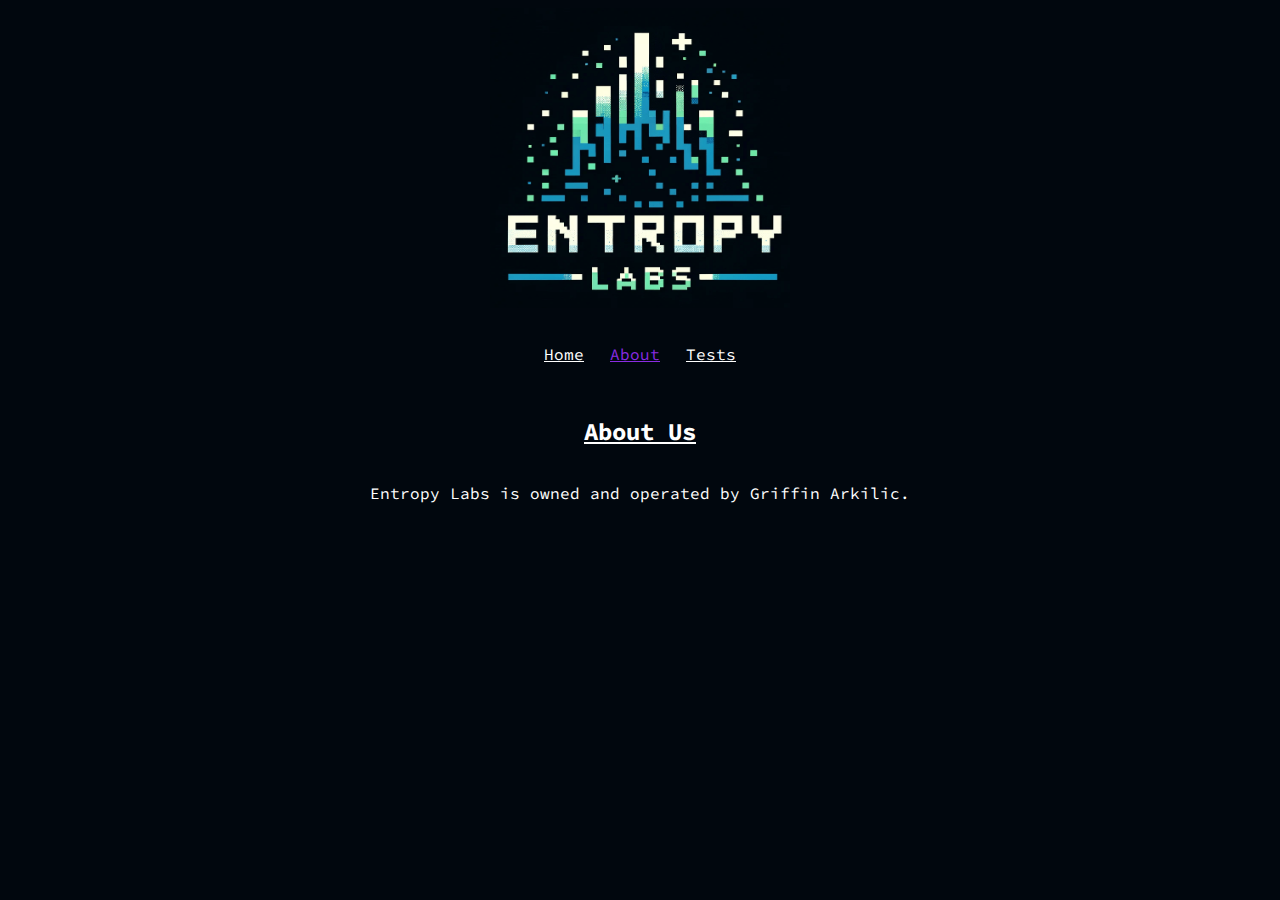
==== Pages/About.html @ 4efeea2c "first commit" ====
<!DOCTYPE html>
<html lang="en">
	<head>
		<meta charset="UTF-8" />
		<meta name="viewport" content="width=device-width, initial-scale=1.0" />
		<link rel="stylesheet" href="/style.css" />
		<link
			href="https://fonts.googleapis.com/css2?family=Source+Code+Pro&display=swap"
			rel="stylesheet"
		/>
		<link rel="stylesheet" href="style.css" />
		<title>Entropy Labs: About</title>
	</head>
	<body>
		<img
			src="../Images/Entropy Labs.png"
			alt="Entropy Labs logo"
			class="entropy--logo"
		/>
		<ul class="navbar">
			<a class="navbar--link" href="/index.html">Home</a>
			<a class="active" href="About.html">About</a>
			<a class="navbar--link" href="Tests.html">Tests</a>
		</ul>
		<div class="content--section">
			<h2><u>About Us</u></h2>
			<p>Entropy Labs is owned and operated by Griffin Arkilic.</p>
		</div>
	</body>
</html>
---- style.css ----
body {
	background: #01070e;
	font-family: "Source Code Pro", monospace;
	color: white;
	text-align: center;
}

.navbar {
	list-style-type: none;
	padding: 0;
	margin: 2em 0;
}

.navbar--link {
	padding: 0 1rem;
	color: white;
}

.active {
	color: blueviolet;
}

.email--color {
	color: #1799be;
}

/* Introduction */

.introduction {
	padding: 0;
	margin: 0;
}

/* Logo and styling */

.entropy--logo {
	width: 300px;
	height: 300px;
}

/* Content Sections */

.content--section {
	display: flex;
	flex-direction: column;
	align-items: center;
}

.content--section p {
	width: 50%;
}

/* Tests Section */

.tests {
	list-style-type: none;
	padding: 0;
}

@media (max-width: 700px) {
	.content--section {
		width: 75%;
	}
}
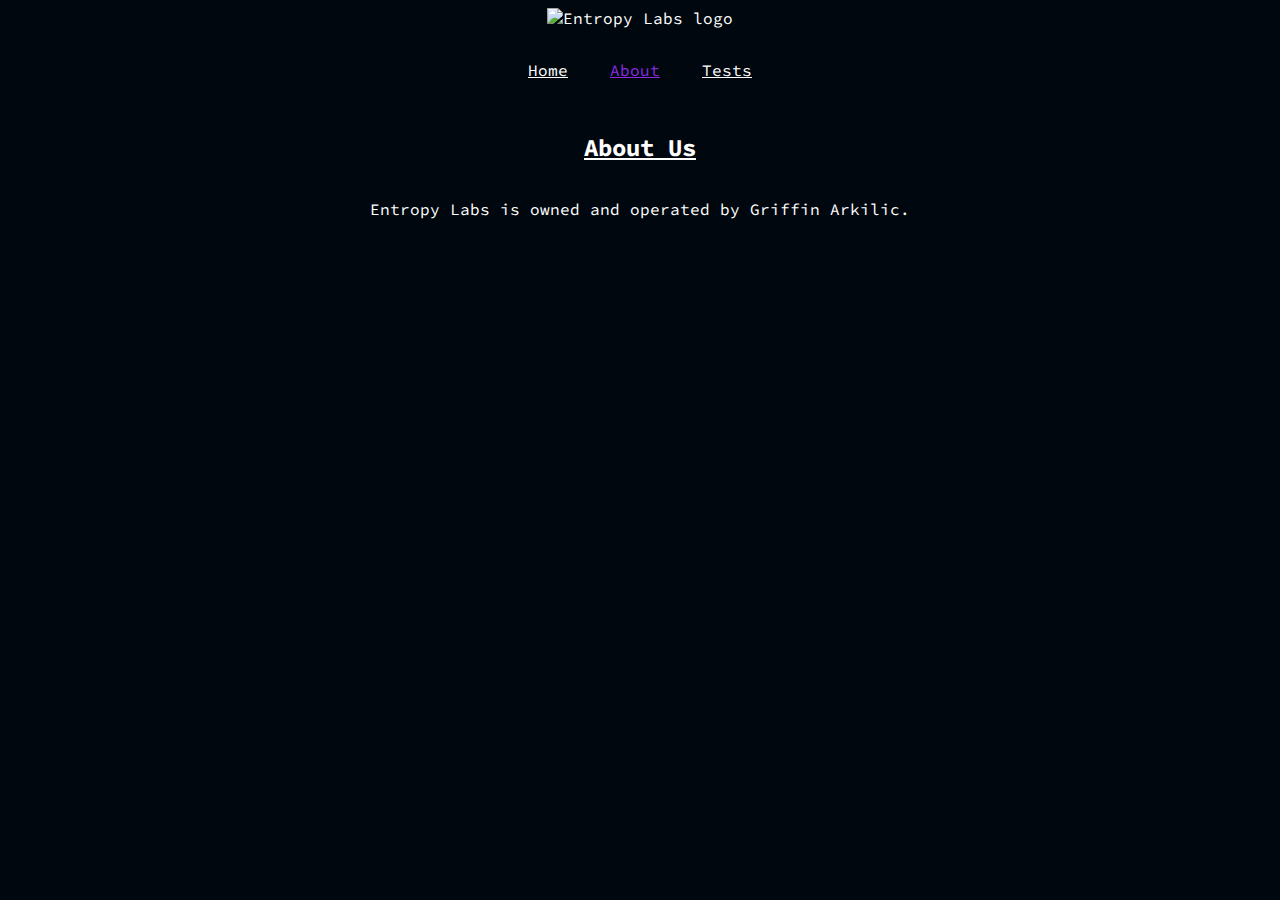
==== commit 020ea19c: "'Punk Product' changes" ====
--- a/Pages/About.html
+++ b/Pages/About.html
@@ -9,7 +9,9 @@
 			rel="stylesheet"
 		/>
 		<link rel="stylesheet" href="style.css" />
-		<title>Entropy Labs: About</title>
+		<link rel="icon" href="../Images/Skull.jpeg" />
+
+		<title>Punk Product: About</title>
 	</head>
 	<body>
 		<img
--- a/style.css
+++ b/style.css
@@ -18,6 +18,7 @@
 
 .active {
 	color: blueviolet;
+	padding: 0 1rem;
 }
 
 .email--color {
@@ -33,9 +34,8 @@
 
 /* Logo and styling */
 
-.entropy--logo {
-	width: 300px;
-	height: 300px;
+.punk--logo {
+	width: 50%;
 }
 
 /* Content Sections */
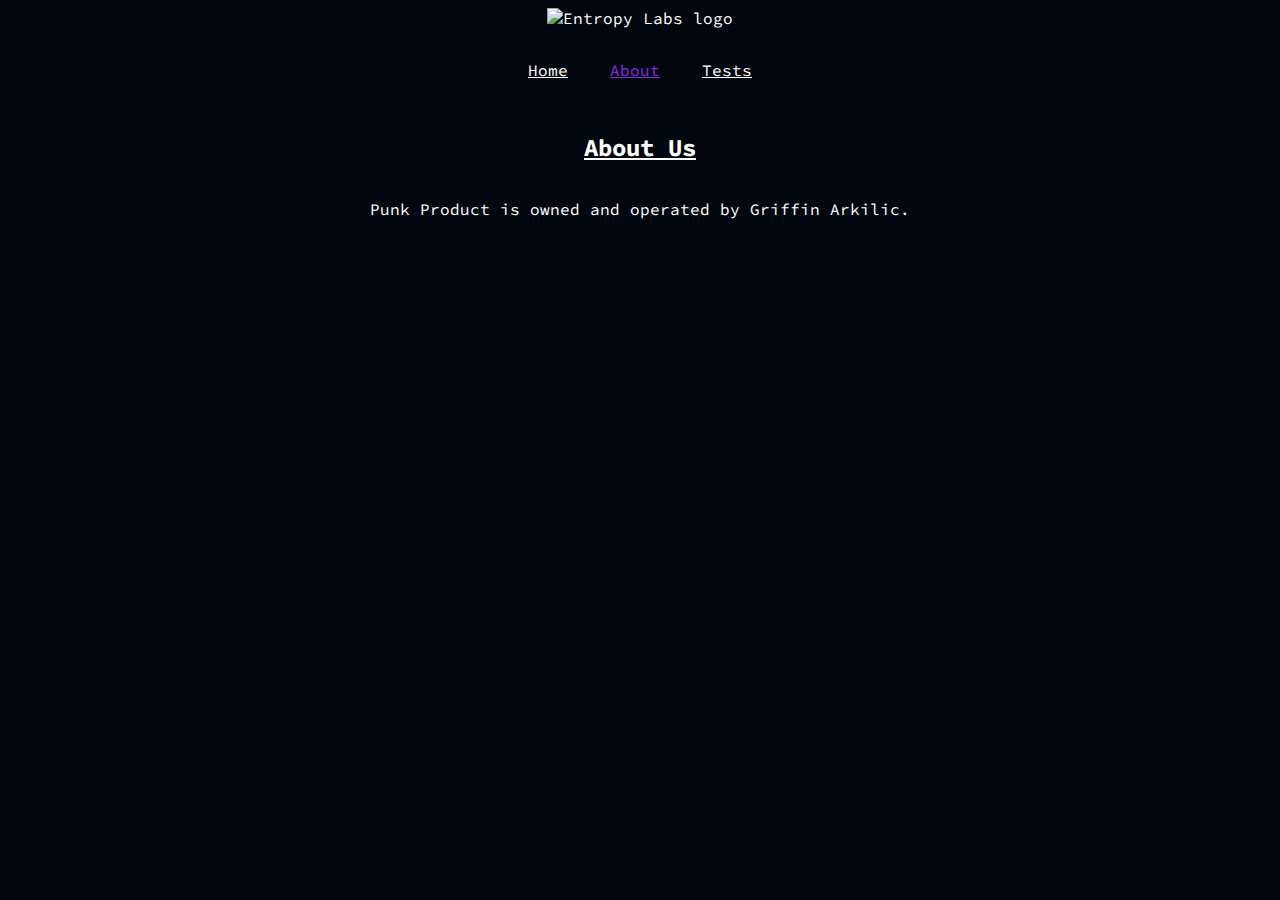
==== commit cd311910: "fixed wording" ====
--- a/Pages/About.html
+++ b/Pages/About.html
@@ -26,7 +26,7 @@
 		</ul>
 		<div class="content--section">
 			<h2><u>About Us</u></h2>
-			<p>Entropy Labs is owned and operated by Griffin Arkilic.</p>
+			<p>Punk Product is owned and operated by Griffin Arkilic.</p>
 		</div>
 	</body>
 </html>
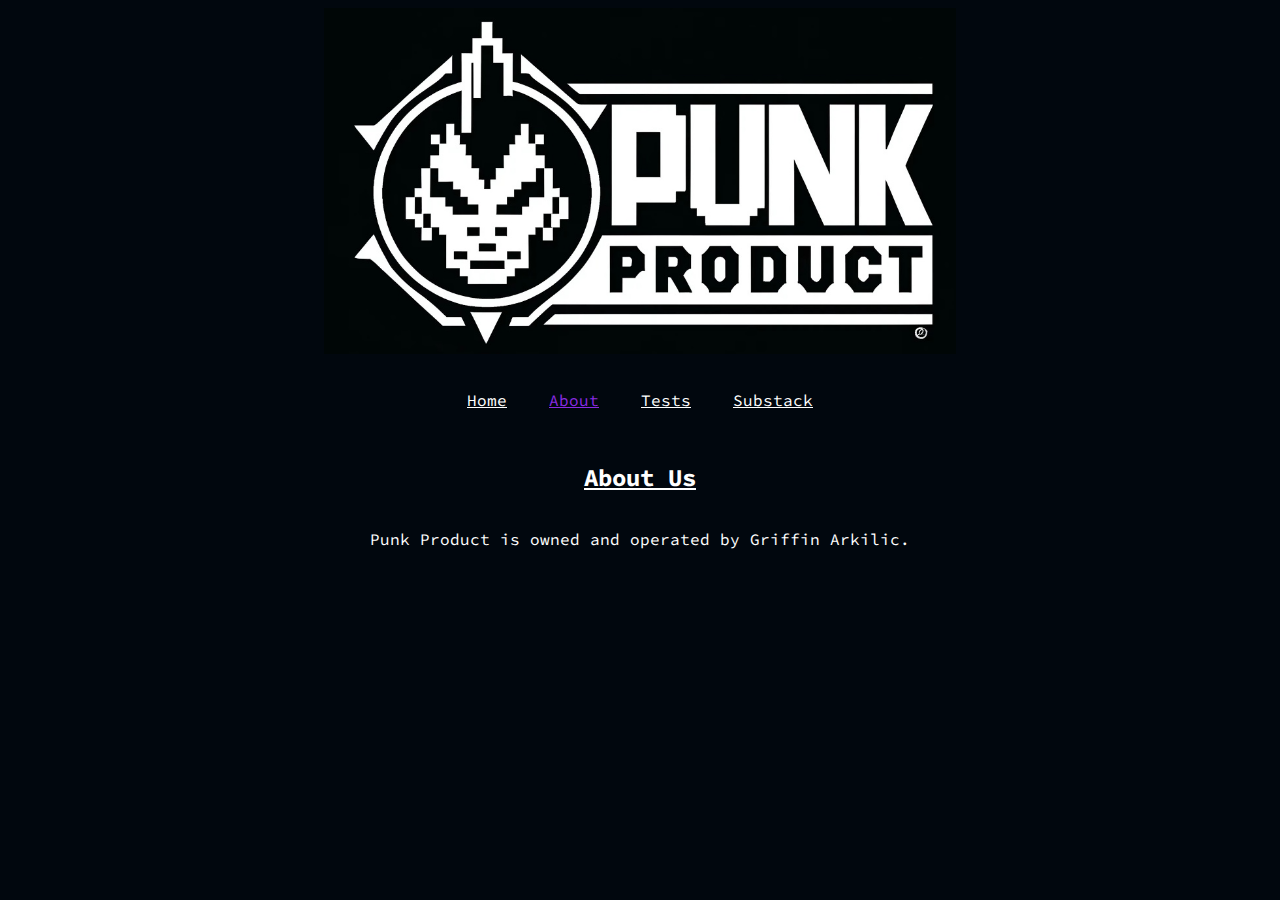
==== commit f5393a3f: "Fixed spacing" ====
--- a/Pages/About.html
+++ b/Pages/About.html
@@ -15,14 +15,17 @@
 	</head>
 	<body>
 		<img
-			src="../Images/Entropy Labs.png"
-			alt="Entropy Labs logo"
-			class="entropy--logo"
+			src="../Images/Punk Product Logo.jpg"
+			alt="Punk Product logo"
+			class="punk--logo"
 		/>
 		<ul class="navbar">
 			<a class="navbar--link" href="/index.html">Home</a>
 			<a class="active" href="About.html">About</a>
 			<a class="navbar--link" href="Tests.html">Tests</a>
+			<a class="navbar--link" href="https://punkproduct.substack.com/"
+				>Substack</a
+			>
 		</ul>
 		<div class="content--section">
 			<h2><u>About Us</u></h2>
--- a/style.css
+++ b/style.css
@@ -58,7 +58,8 @@
 }
 
 @media (max-width: 700px) {
-	.content--section {
-		width: 75%;
+	.content--section,
+	.content--section p {
+		width: 100%;
 	}
 }
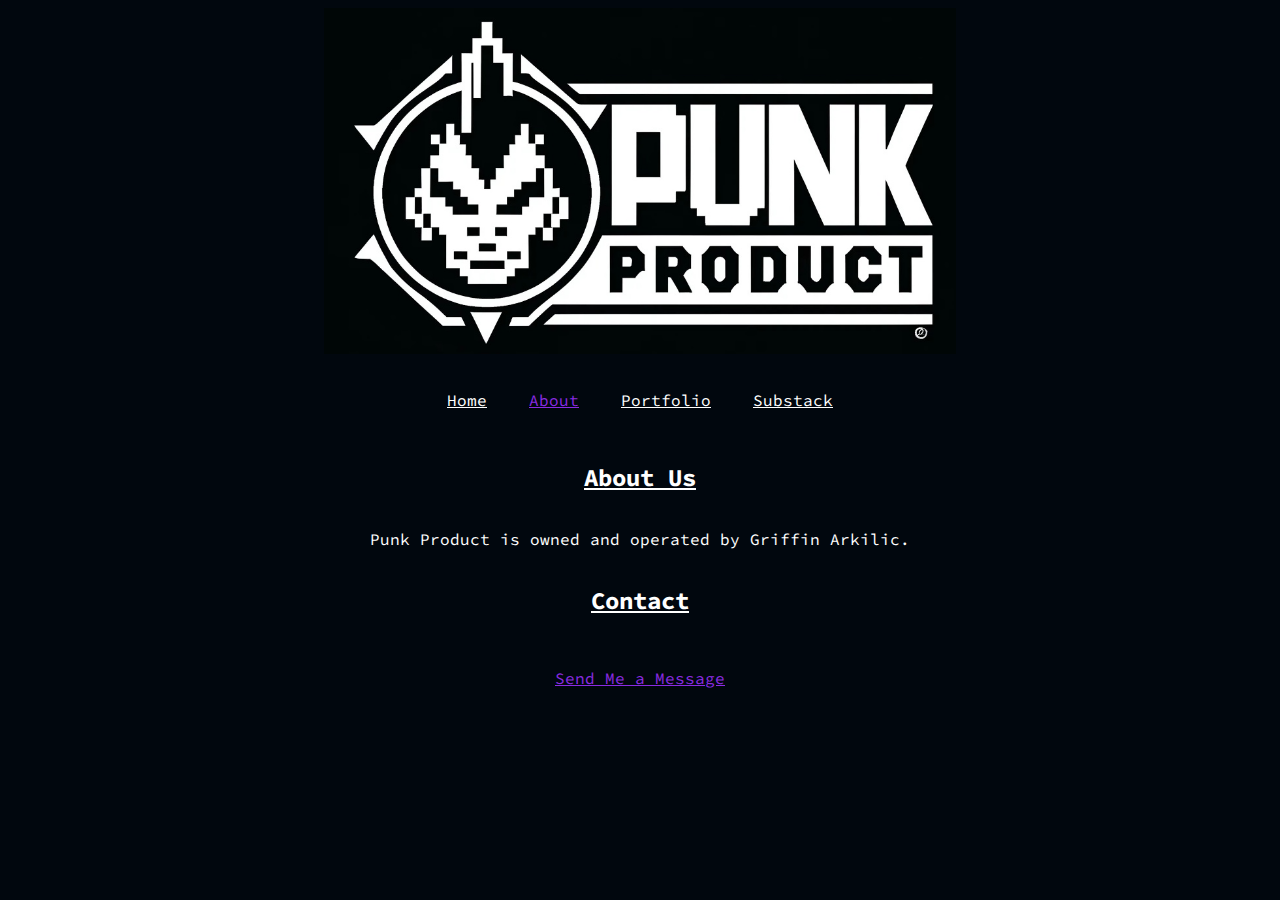
==== commit 76432ea9: "Added contact and fixed nav" ====
--- a/Pages/About.html
+++ b/Pages/About.html
@@ -22,7 +22,7 @@
 		<ul class="navbar">
 			<a class="navbar--link" href="/index.html">Home</a>
 			<a class="active" href="About.html">About</a>
-			<a class="navbar--link" href="Tests.html">Tests</a>
+			<a class="navbar--link" href="Portfolio.html">Portfolio</a>
 			<a class="navbar--link" href="https://punkproduct.substack.com/"
 				>Substack</a
 			>
@@ -31,5 +31,13 @@
 			<h2><u>About Us</u></h2>
 			<p>Punk Product is owned and operated by Griffin Arkilic.</p>
 		</div>
+		<div class="content--section">
+			<h2><u>Contact</u></h2>
+			<ul class="navbar">
+				<a class="active" href="mailto: garkilic@gmail.com"
+					>Send Me a Message</a
+				>
+			</ul>
+		</div>
 	</body>
 </html>
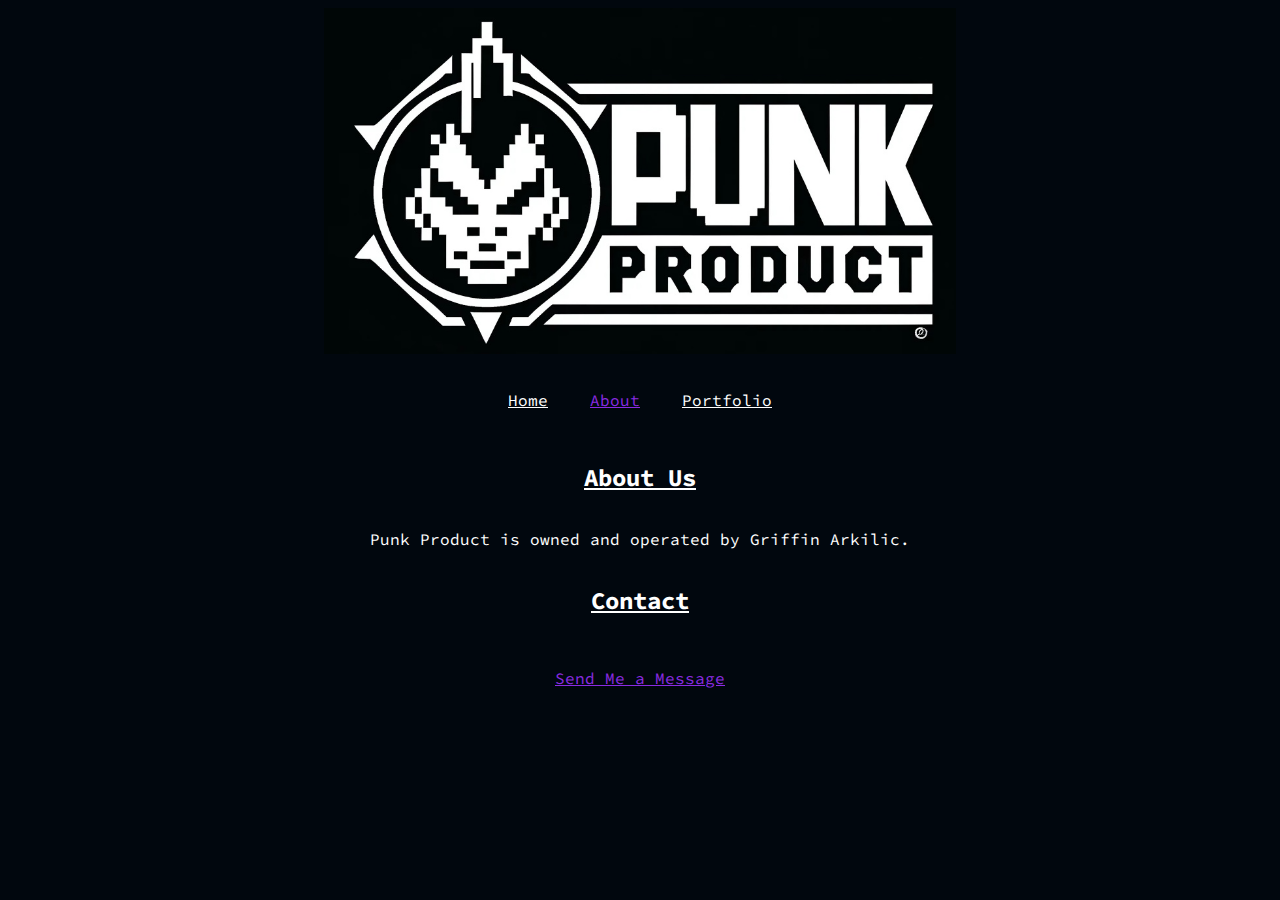
==== commit cfb1bc8d: "Removed Substack" ====
--- a/Pages/About.html
+++ b/Pages/About.html
@@ -14,18 +14,16 @@
 		<title>Punk Product: About</title>
 	</head>
 	<body>
-		<img
-			src="../Images/Punk Product Logo.jpg"
-			alt="Punk Product logo"
-			class="punk--logo"
-		/>
+		<a href="../index.html"
+			><img
+				src="../Images/Punk Product Logo.jpg"
+				alt="Punk Product logo"
+				class="punk--logo"
+		/></a>
 		<ul class="navbar">
 			<a class="navbar--link" href="/index.html">Home</a>
 			<a class="active" href="About.html">About</a>
 			<a class="navbar--link" href="Portfolio.html">Portfolio</a>
-			<a class="navbar--link" href="https://punkproduct.substack.com/"
-				>Substack</a
-			>
 		</ul>
 		<div class="content--section">
 			<h2><u>About Us</u></h2>
--- a/style.css
+++ b/style.css
@@ -62,4 +62,11 @@
 	.content--section p {
 		width: 100%;
 	}
+	.navbar {
+		display: flex;
+		flex-direction: column;
+	}
+	.navbar a {
+		padding: 1rem 0;
+	}
 }
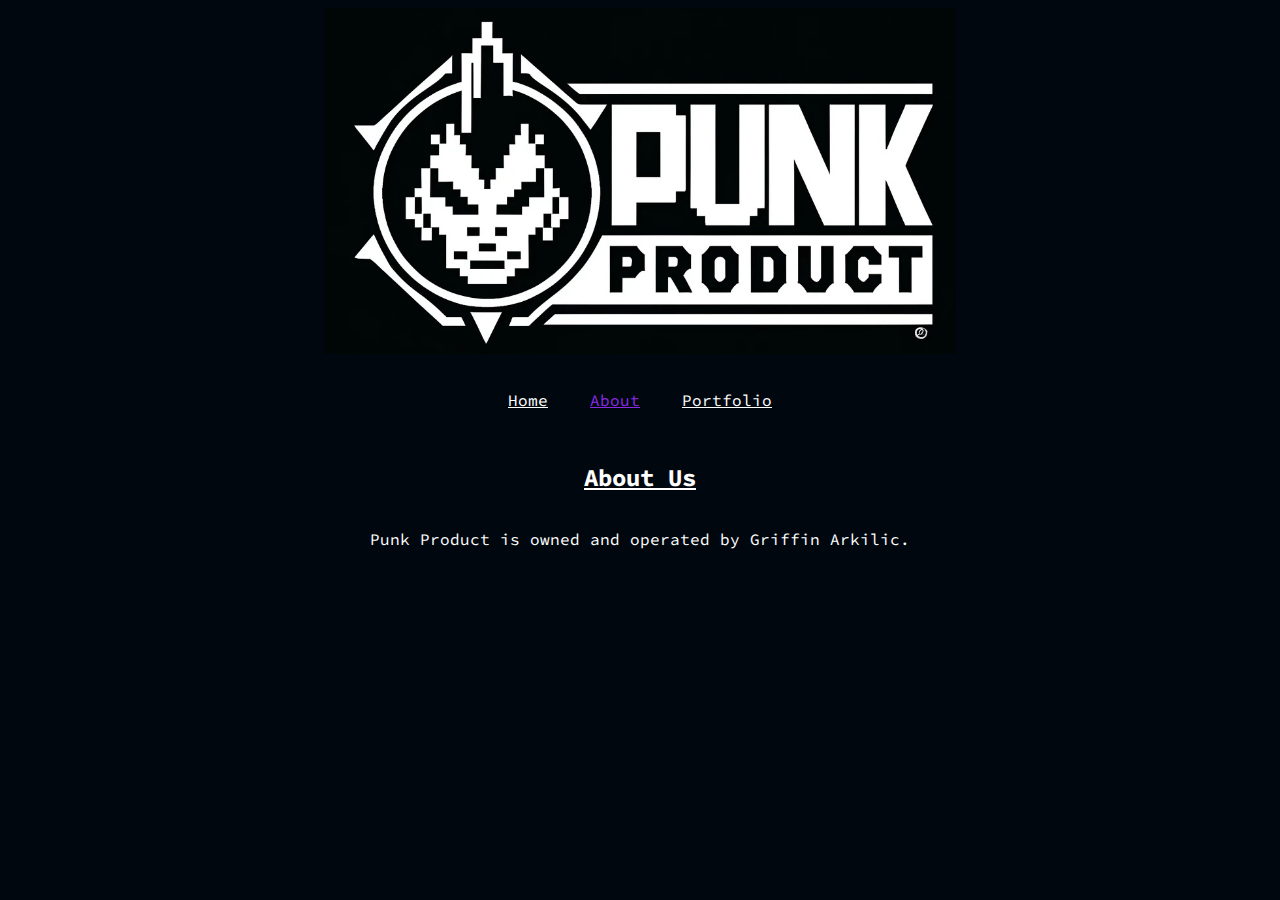
==== commit a6dc41f1: "Simplified website" ====
--- a/Pages/About.html
+++ b/Pages/About.html
@@ -29,13 +29,6 @@
 			<h2><u>About Us</u></h2>
 			<p>Punk Product is owned and operated by Griffin Arkilic.</p>
 		</div>
-		<div class="content--section">
-			<h2><u>Contact</u></h2>
-			<ul class="navbar">
-				<a class="active" href="mailto: garkilic@gmail.com"
-					>Send Me a Message</a
-				>
-			</ul>
-		</div>
+		
 	</body>
 </html>
--- a/style.css
+++ b/style.css
@@ -50,6 +50,12 @@
 	width: 50%;
 }
 
+.contact--button {
+	outline: 2px dotted red;
+	margin: 20px;
+	padding: 10px;
+}
+
 /* Tests Section */
 
 .tests {
